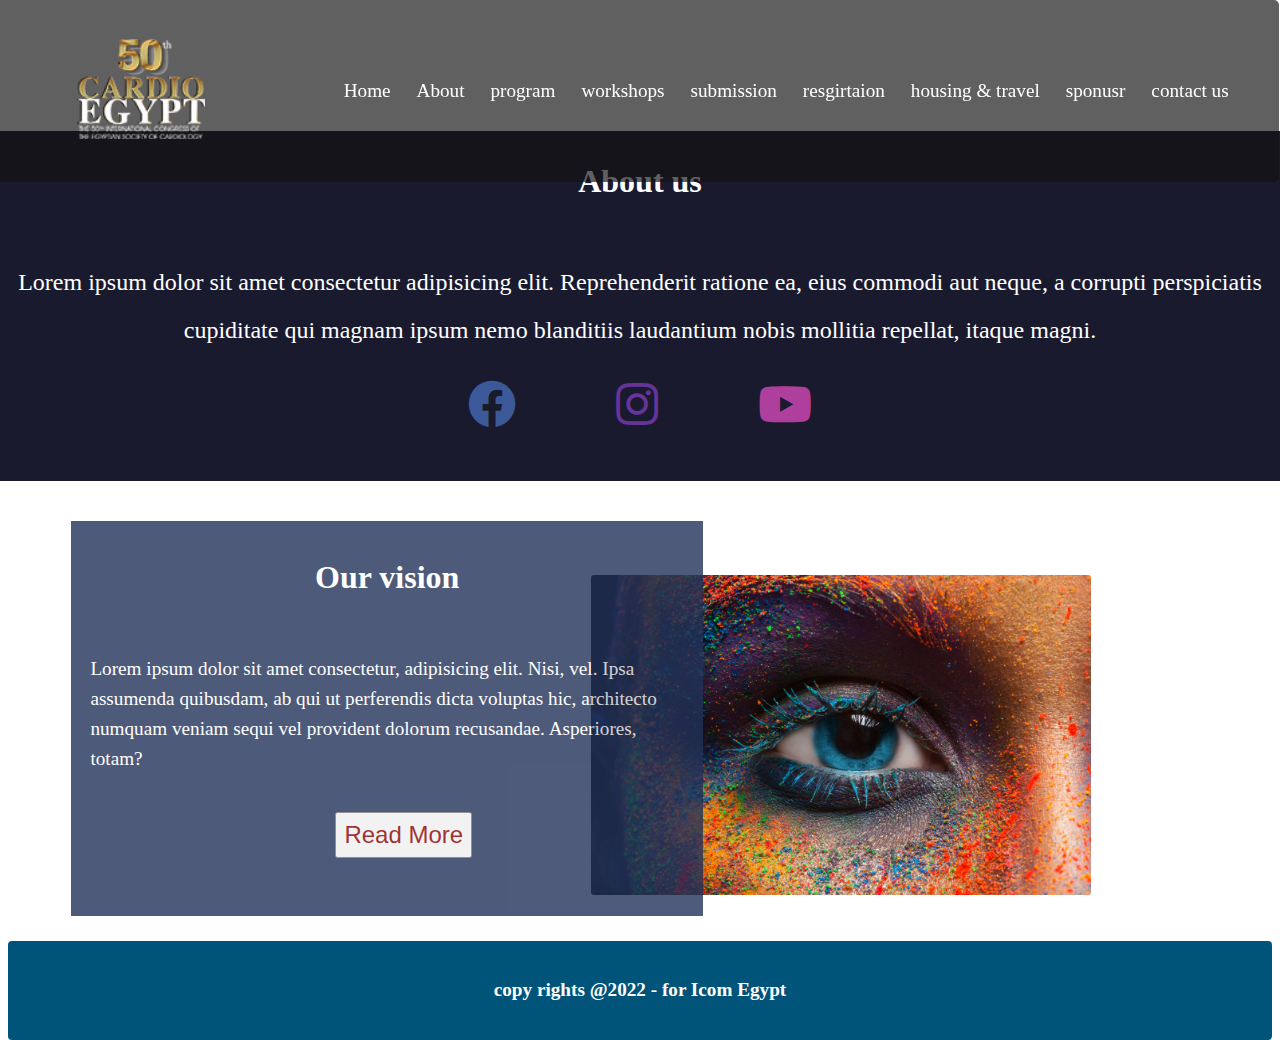
==== about.html @ e2403b73 "about page" ====
<!DOCTYPE html>
<html lang="en">
<head>
    <meta charset="UTF-8">
    <meta http-equiv="X-UA-Compatible" content="IE=edge">
    <meta name="viewport" content="width=device-width, initial-scale=1.0">
    <title>Document</title>
    <link rel="stylesheet" href="css/abt.css">
    <link rel="stylesheet" href="css/all.min.css">
    <script src="jquery-3.6.1.min.js"></script>
</head>
<body>
    <header>
        <div class="header-cont">
            <div class="header-logo">
                <img src="images/logo.png" alt="logo-img" class="logo--img"/>
            </div>
            <nav class="header-nav">
                <li class="nav--list">Home</li>
                <li class="nav--list">About</li>
                <li class="nav--list">program</li>
                <li class="nav--list">workshops</li>
                <li class="nav--list">submission</li>
                <li class="nav--list">resgirtaion</li>
                <li class="nav--list">housing & travel</li>
                <li class="nav--list">sponusr</li>
                <li class="nav--list">contact us</li>       
            </nav>
            <div class="hid-bar">
                 <span class="bar-icon" ><i class="fas fa-bars"></i></span>
               
            </div>
            
        </div>
    </header>
    <!-- end header -->
    <section class="abt1-sec">
        <div class="abt-cont">
            <h2 class="abt-heading">About us</h2>
            <p class="abt-p">Lorem ipsum dolor sit amet consectetur adipisicing elit. Reprehenderit ratione ea, eius commodi aut neque, a corrupti perspiciatis cupiditate qui magnam ipsum nemo blanditiis laudantium nobis mollitia repellat, itaque magni.</p>
            <span class="abt-social"><i class="fab fa-facebook" style="color:#3b5998";></i></span>
            <span class="abt-social"><i class="fab fa-instagram" style="color:rebeccapurple";></i></span>
            <span class="abt-social"><i class="fab fa-youtube" style="color:#ae3f9d";></i></span>
            
        </div>
    </section>
    <!-- ////////// -->
    <div class="snd">
        <div class="abt-text">
            <h3 class="light-text">Our vision</h3>
            <p class="light-p">Lorem ipsum dolor sit amet consectetur, adipisicing elit. Nisi, vel. Ipsa assumenda quibusdam, ab qui ut perferendis dicta voluptas hic, architecto numquam veniam sequi vel provident dolorum recusandae. Asperiores, totam?</p>
            <button class="abt-btn">Read More</button>
        </div>
         <div class="abt-img">
            <img src="images/Creative.jpg" alt="abt" class="abt--img"/>
        </div>
    </div>
    <!-- ..... -->
    <footer>
        <div class="abt-foot">
            <h4 class="cp-1">copy rights @2022 - for Icom Egypt</h4>
        </div>
    </footer>
</body>
</html>
---- css/abt.css ----
@media screen and (max-width: 480px) {
.header-logo{
    margin:0.1em !important;
}
.logo--img {
    width: 25vw !important;
    padding: 10px;
  }
.header-nav{
    display: none !important;
}
.bar-icon{
  margin-right: 2% !important;
}
.hid-bar{
        display: block !important;  
        color: white !important;
        right: 3em !important;
        cursor: pointer !important;
} 
.close-icon{
  font-size: 2em !important;
  margin-left: 70% !important;
  cursor: pointer;
}
.nav--l2{
  font-size: 1.5em !important;
  margin-top: 1% !important;
}
.abt-cont {
    position: relative !important;
    top: 6.5em !important;
    background-color: #1a1a2f !important;
  }
  .abt-heading {
    padding: 2em !important;
    color: #fff;
    font-size: 1.5em !important;
  }
  .abt-p {
    font-size: 1em !important;
    color: #fff;
  }
  .abt-social {
    font-size: 2em !important;
    padding: 1em !important;
  }
  .abt-text{
    width: auto !important;
  }
  .light-text {
    text-align: center !important;
    font-size: 2em !important;
    padding: .2em !important;
    color: #fff !important;
  }
  .light-p {
    font-size: 1.2em !important;
    padding: 1em !important;
    line-height: 30px !important;
    color: #fff;
    margin-top: -3em !important;
  }
  .abt-btn {
    font-size: 1.5em !important;
    margin-left: 6em !important;
    padding: .3em !important;
    color: #f00 !important;
    margin-top: -.7em !important;
    position: absolute !important;
    z-index: 3 !important;
    background-color: #d2c05ee3 !important;
  }
  .abt-img{
    width: auto !important;
  }
  .abt--img {
    width: 449px !important;
    position: absolute !important;
    z-index: -1 !important;
    margin-left: -28em !important;
    margin-top: -10em !important;
}
.abt-foot {
    top: 11em !important;
}
.cp-1 {
    padding: 2em !important;
    font-size: 1em !important;
    color: #fff;
  }
}
/* ///////////////////////// */
.header-cont{
    width: 100%;
    top: 0;
    position: fixed;
    display: flex;
    flex-direction: row;
    gap: 10px;
    border-radius: 5px;
    padding: 10px;
    right: 0.1%;
    height: 18vh;
    background-color: rgba(19, 18, 18, 0.67);
    z-index: 7;
}
.header-logo{
    margin: auto;
width: 20vw;
text-align: center;

}
.logo--img{
    width: 10vw;
    padding: 10px;
}
.header-nav{
    margin: auto;
    width: 70vw;
    display: flex;
    list-style: none;
    gap: 15px;
    padding: 10px;
}
.nav--list{
    margin: auto;
    font-size: 1.2rem;
    color: #fff;
    cursor: pointer;
}
.nav--list:hover {
  color: cornflowerblue;
  transition: 0.2s all ease-in;
}
.hid-bar{
    margin: auto;
display: none;
position: absolute;
right: 1%;
padding: 10px;
width: 10vw;
}
.bar-icon{
    padding: 10px;
font-size: 1.7rem;
}
/* ..... */
.abt-cont {
    position: relative;
    top: 6.5em;
    background-color: #1a1a2f;
    height: 350px;
    width: 100vw;
    left: -8px;
    text-align: center;
  }
  .abt-heading {
    padding: 1em;
    color: #fff;
    font-size: 2em;
  }
  .abt-p {
    font-size: 1.5em;
    color: #fff;
    line-height: 2em;
  }
  .abt-social {
    font-size: 3em;
    padding: 1em;
  }
  /*  */
  
.snd {
    position: relative;
    top: 9em;
    left: 0em;
    display: flex;
    flex-direction: row;
}
.abt-text {
    margin: auto;
    width: 50%;
    background-color: #223259;;
    height: 395px;
    opacity: 0.8; 
    
  }
  .light-text {
    text-align: center;
    font-size: 2em;
    padding: .2em;
    color: #fff;
  }
  .light-p {
    font-size: 1.2em;
    padding: 1em;
    line-height: 30px;
    color: #fff;
  }
  .abt-img {
    margin: auto;
    width: 30%;
  }
  .abt--img {
    width: 500px;
    height: 320px;
    position: absolute;
    z-index: -1;
    margin-left: -15em;
    margin-top: -9em;
    border: 1px solid white;
    border-radius: 4px;
  }
  .abt-btn {
    font-size: 1.5em;
    margin-left: 11em;
    padding: .3em;
    color: darkred;
  }
  .abt-foot{
    position: relative;
top: 9em;
background-color: #005379;
text-align: center;
border-radius: 4px;
  }
  .cp-1 {
    padding: 2em;
    font-size: 1.2em;
    color: #fff;
  }
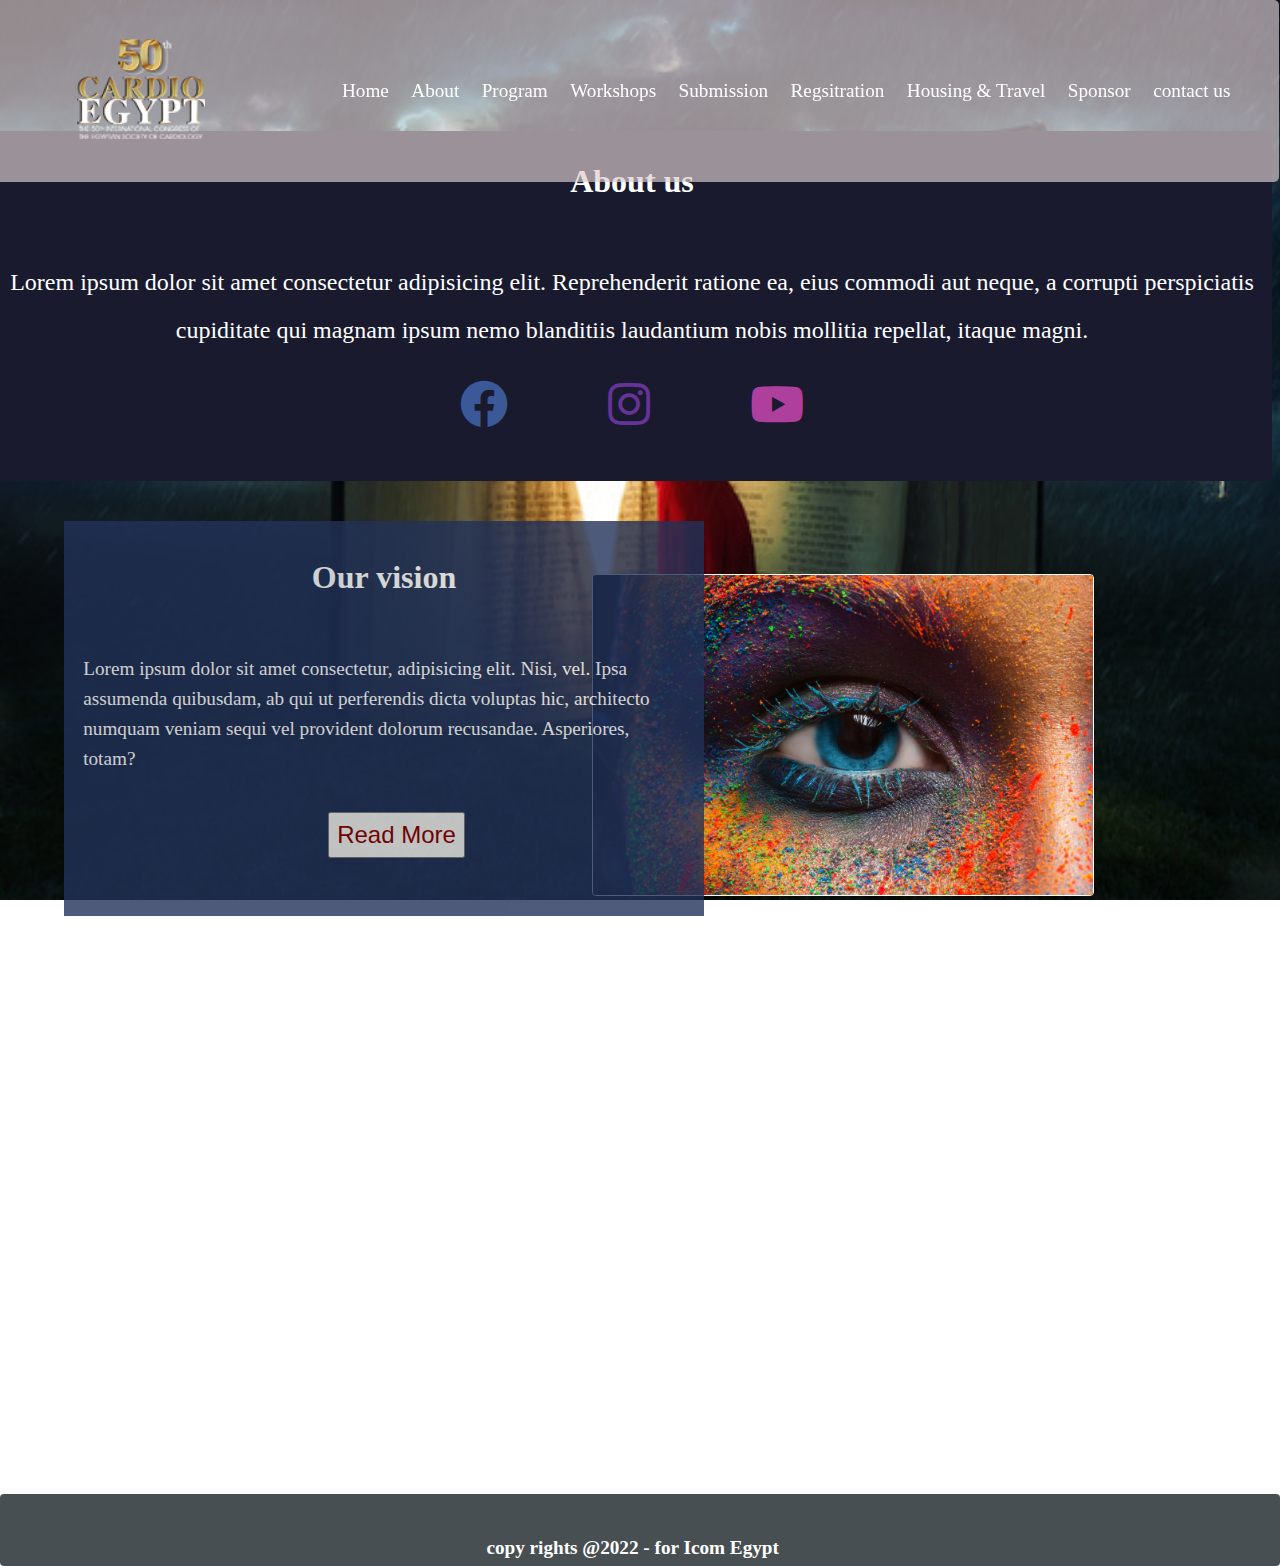
==== commit 4d2e3dd2: "tested" ====
--- a/about.html
+++ b/about.html
@@ -4,10 +4,22 @@
     <meta charset="UTF-8">
     <meta http-equiv="X-UA-Compatible" content="IE=edge">
     <meta name="viewport" content="width=device-width, initial-scale=1.0">
-    <title>Document</title>
+    <title>About</title>
     <link rel="stylesheet" href="css/abt.css">
     <link rel="stylesheet" href="css/all.min.css">
-    <script src="jquery-3.6.1.min.js"></script>
+    <script>
+        const myBtn = () => {
+            document.getElementById("overlay-1").style.display='block';
+            document.getElementById("wrapper").style.display='none';
+        }
+       const myBar = () =>{
+        document.getElementById("overlay-1").style.display='none';
+        document.getElementById("wrapper").style.display='contents';
+
+       }
+    
+    </script>
+   
 </head>
 <body>
     <header>
@@ -16,26 +28,40 @@
                 <img src="images/logo.png" alt="logo-img" class="logo--img"/>
             </div>
             <nav class="header-nav">
-                <li class="nav--list">Home</li>
+                <li class="nav--list"><a href="index.html">Home</a></li>
                 <li class="nav--list">About</li>
-                <li class="nav--list">program</li>
-                <li class="nav--list">workshops</li>
-                <li class="nav--list">submission</li>
-                <li class="nav--list">resgirtaion</li>
-                <li class="nav--list">housing & travel</li>
-                <li class="nav--list">sponusr</li>
+                <li class="nav--list">Program</li>
+                <li class="nav--list">Workshops</li>
+                <li class="nav--list">Submission</li>
+                <li class="nav--list">Regsitration</li>
+                <li class="nav--list">Housing & Travel</li>
+                <li class="nav--list">Sponsor</li>
                 <li class="nav--list">contact us</li>       
             </nav>
-            <div class="hid-bar">
+            <div class="hid-bar" onClick="myBtn()">
                  <span class="bar-icon" ><i class="fas fa-bars"></i></span>
                
             </div>
-            
+            <div id="overlay-1" class="overlay">
+                <div onClick="myBar()">
+                    <span class="close-icon"><i class="fas fa-times-circle"></i></span>
+                </div>
+                <li class="nav--l2"><a href="index.html">Home</a></li>
+                <li class="nav--l2">About</li>
+                <li class="nav--l2">Program</li>
+                <li class="nav--l2">Workshops</li>
+                <li class="nav--l2">Submission</li>
+                <li class="nav--l2">Regsitration</li>
+                <li class="nav--l2">housing & travel</li>
+                <li class="nav--l2">Sponsor</li>
+                <li class="nav--l2">Contact us</li> 
+            </div>
         </div>
     </header>
     <!-- end header -->
+    <div id="wrapper">
     <section class="abt1-sec">
-        <div class="abt-cont">
+        <div class="abt-cont abt-cont-bckgrd">
             <h2 class="abt-heading">About us</h2>
             <p class="abt-p">Lorem ipsum dolor sit amet consectetur adipisicing elit. Reprehenderit ratione ea, eius commodi aut neque, a corrupti perspiciatis cupiditate qui magnam ipsum nemo blanditiis laudantium nobis mollitia repellat, itaque magni.</p>
             <span class="abt-social"><i class="fab fa-facebook" style="color:#3b5998";></i></span>
@@ -61,5 +87,6 @@
             <h4 class="cp-1">copy rights @2022 - for Icom Egypt</h4>
         </div>
     </footer>
+    </div>
 </body>
 </html>--- a/css/abt.css
+++ b/css/abt.css
@@ -3,14 +3,25 @@
     margin:0.1em !important;
 }
 .logo--img {
-    width: 25vw !important;
-    padding: 10px;
+  width: 17vw !important;
+  padding: 0em 1em !important;
   }
 .header-nav{
     display: none !important;
 }
 .bar-icon{
   margin-right: 2% !important;
+}
+#overlay-1{
+  display: none;
+  z-index: 0 !important;
+  height: 100vh !important;
+  width: 100% !important;
+  background-color: #ffffffa3 !important;
+  text-align: center !important;
+  list-style: none !important;
+  transition: .3s all ease-in !important;
+  margin-left: -6em !important;
 }
 .hid-bar{
         display: block !important;  
@@ -29,7 +40,7 @@
 }
 .abt-cont {
     position: relative !important;
-    top: 6.5em !important;
+    top: 4.4em !important;
     background-color: #1a1a2f !important;
   }
   .abt-heading {
@@ -69,7 +80,7 @@
     margin-top: -.7em !important;
     position: absolute !important;
     z-index: 3 !important;
-    background-color: #d2c05ee3 !important;
+    background-color: #aeaeaee3 !important;
   }
   .abt-img{
     width: auto !important;
@@ -82,15 +93,22 @@
     margin-top: -10em !important;
 }
 .abt-foot {
-    top: 11em !important;
+  top: 54em !important;
+  left: 0em !important;
 }
 .cp-1 {
-    padding: 2em !important;
-    font-size: 1em !important;
-    color: #fff;
+  left: 7em !important;
+  font-size: 1em !important;
   }
 }
 /* ///////////////////////// */
+body{
+  margin: auto;
+  background-image: url('../images/Creative-art-photos-HD-picture-09.jpg');
+background-attachment: fixed;
+background-size: cover;
+background-repeat: no-repeat;
+}
 .header-cont{
     width: 100%;
     top: 0;
@@ -102,7 +120,7 @@
     padding: 10px;
     right: 0.1%;
     height: 18vh;
-    background-color: rgba(19, 18, 18, 0.67);
+    background-color: rgba(219, 205, 205, 0.67);
     z-index: 7;
 }
 .header-logo{
@@ -129,6 +147,10 @@
     color: #fff;
     cursor: pointer;
 }
+a{
+    text-decoration: none;
+    color: #fff;
+  }
 .nav--list:hover {
   color: cornflowerblue;
   transition: 0.2s all ease-in;
@@ -145,7 +167,11 @@
     padding: 10px;
 font-size: 1.7rem;
 }
+#overlay-1{
+  display: none;
+}
 /* ..... */
+
 .abt-cont {
     position: relative;
     top: 6.5em;
@@ -155,6 +181,7 @@
     left: -8px;
     text-align: center;
   }
+  
   .abt-heading {
     padding: 1em;
     color: #fff;
@@ -217,16 +244,21 @@
     margin-left: 11em;
     padding: .3em;
     color: darkred;
+    cursor: pointer;
   }
   .abt-foot{
-    position: relative;
-top: 9em;
-background-color: #005379;
+    position: absolute;
+width: 100%;
+background-color: #192328cc;
 text-align: center;
 border-radius: 4px;
+bottom: -74%;
+height: 8vh;
   }
   .cp-1 {
-    padding: 2em;
     font-size: 1.2em;
-    color: #fff;
+color: #fff;
+position: absolute;
+left: 38%;
+bottom: -26%;
   }